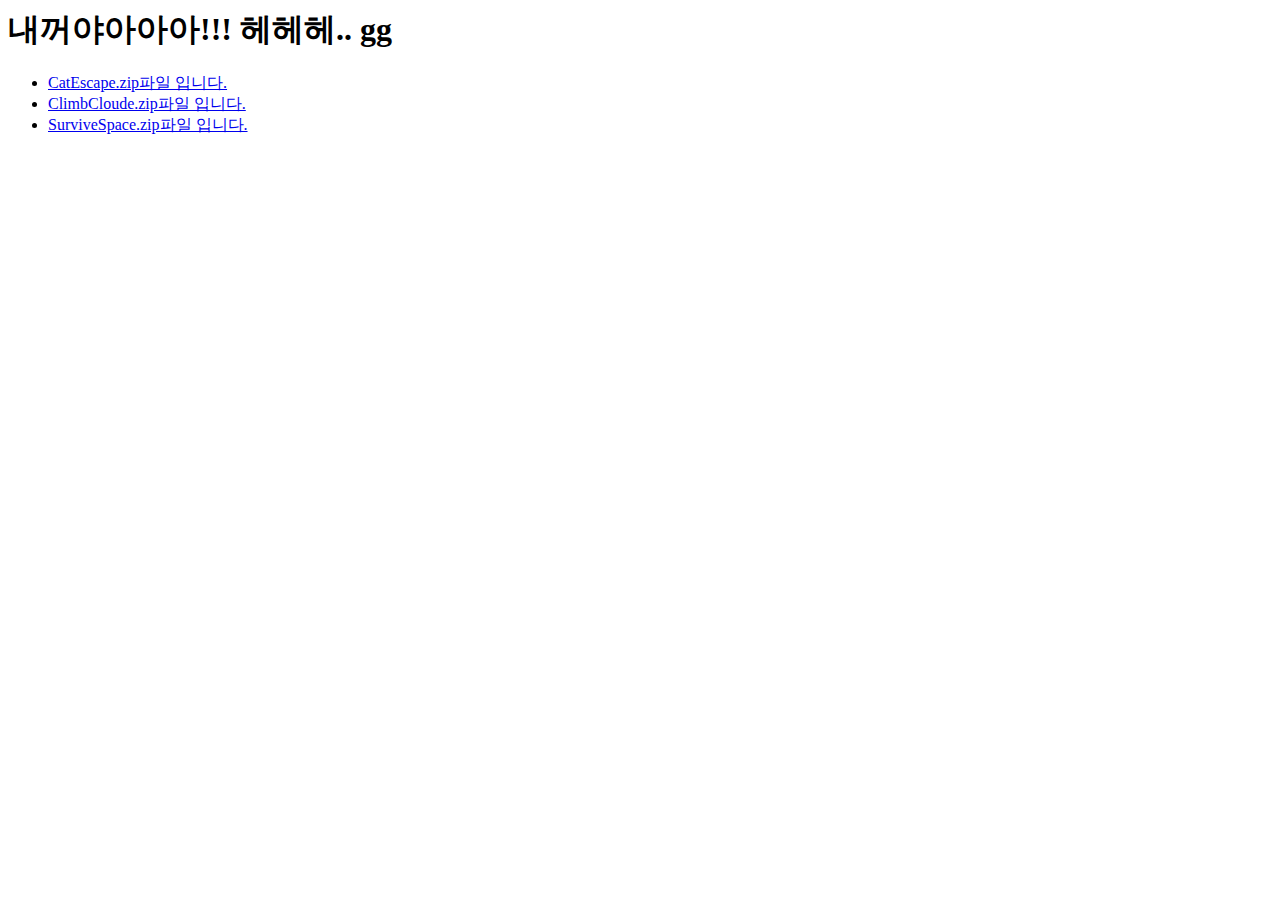
==== index.html @ 40d519bc "First HomePage" ====
<html>
<head>
<title> hajun's dothome </title>
</head>
<body>
<h1> 내꺼야아아아!!! 헤헤헤.. gg </h1>
<ul>
    <li>
        <a href="CatEscape.zip">CatEscape.zip파일 입니다.</a>
    </li>
    
    <li>
        <a href="ClimbCloude.zip">ClimbCloude.zip파일 입니다.</a>
    </li>

    <li>
        <a href="SurviveSpace.zip">SurviveSpace.zip파일 입니다.</a>
    </li>
</ul>
</body>
</html>
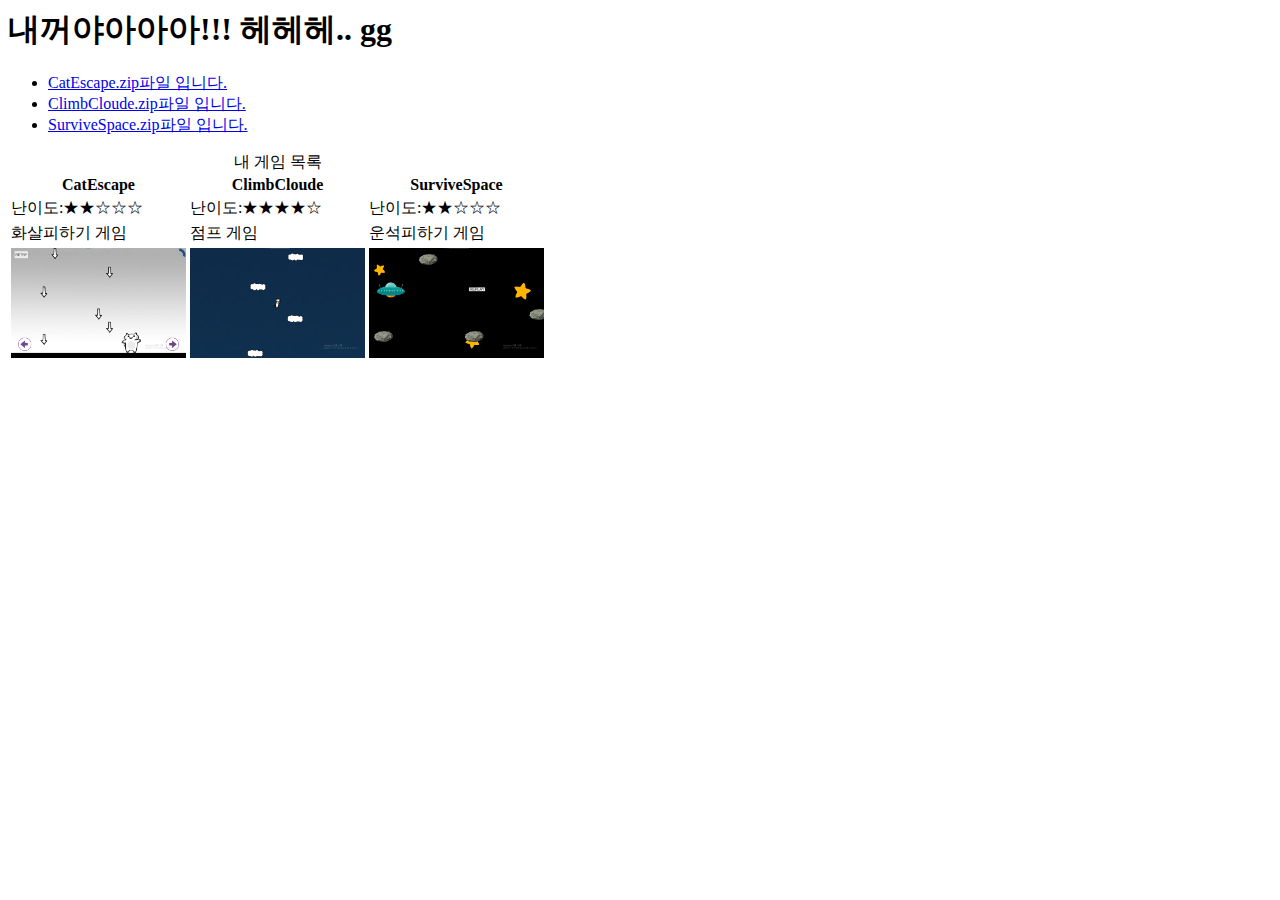
==== commit 1aaeb1e8: "목록 추가" ====
--- a/index.html
+++ b/index.html
@@ -3,19 +3,47 @@
 <title> hajun's dothome </title>
 </head>
 <body>
-<h1> 내꺼야아아아!!! 헤헤헤.. gg </h1>
-<ul>
-    <li>
-        <a href="CatEscape.zip">CatEscape.zip파일 입니다.</a>
-    </li>
+    <h1> 내꺼야아아아!!! 헤헤헤.. gg </h1>
+    <ul>
+        <li>
+            <a href="CatEscape.zip">CatEscape.zip파일 입니다.</a>
+        </li>
     
-    <li>
-        <a href="ClimbCloude.zip">ClimbCloude.zip파일 입니다.</a>
-    </li>
+        <li>
+            <a href="ClimbCloude.zip">ClimbCloude.zip파일 입니다.</a>
+        </li>
 
-    <li>
-        <a href="SurviveSpace.zip">SurviveSpace.zip파일 입니다.</a>
-    </li>
-</ul>
+        <li>
+            <a href="SurviveSpace.zip">SurviveSpace.zip파일 입니다.</a>
+        </li>
+    </ul>
+
+    <table>
+        <caption>내 게임 목록</caption>
+        <thead>
+            <tr>
+                <th>CatEscape</th>
+                <th>ClimbCloude</th>
+                <th>SurviveSpace</th>
+            </tr>
+        </thead>
+        <tbody>
+            <tr>
+                <td>난이도:★★☆☆☆</td>
+                <td>난이도:★★★★☆</td>
+                <td>난이도:★★☆☆☆</td>
+            </tr>
+            <tr>
+                <td>화살피하기 게임</td>
+                <td>점프 게임</td>
+                <td>운석피하기 게임</td>
+            </tr>
+            <tr>
+                <td><img src="images/CatEscapeGameImg.png" alt="CatEscape 게임 화면" width="175"></td>
+                <td><img src="images/ClimbCloudeGameImg.png" alt="ClimbCloude 게임 화면" width="175"></td>
+                <td><img src="images/SurviveSpaceGameImg.png" alt="SurviveSpace 게임 화면" width="175"></td>
+            </tr>
+        </tbody>
+    </table>
 </body>
 </html>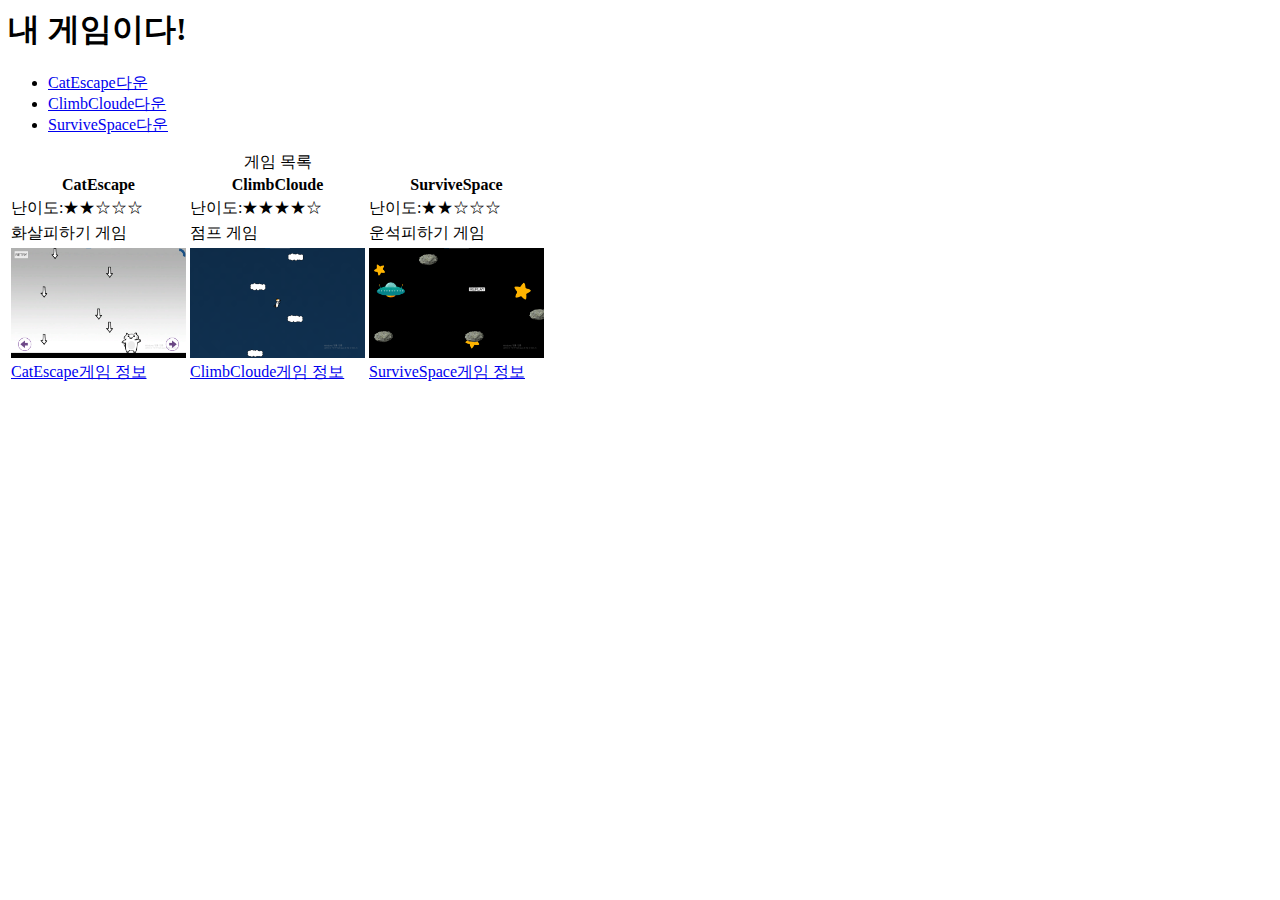
==== commit fe507898: "homepage와 login변경사항" ====
--- a/index.html
+++ b/index.html
@@ -1,49 +1,54 @@
 <html>
-<head>
-<title> hajun's dothome </title>
-</head>
-<body>
-    <h1> 내꺼야아아아!!! 헤헤헤.. gg </h1>
-    <ul>
-        <li>
-            <a href="CatEscape.zip">CatEscape.zip파일 입니다.</a>
-        </li>
-    
-        <li>
-            <a href="ClimbCloude.zip">ClimbCloude.zip파일 입니다.</a>
-        </li>
+    <head>
+        <title>Hajun's Games</title>
+    </head>
+    <body>
+        <h1>내 게임이다!</h1>
+        <ul>
+            <li>
+                <a href="CatEscape.zip">CatEscape다운</a>
+            </li>
+        
+            <li>
+                <a href="ClimbCloude.zip">ClimbCloude다운</a>
+            </li>
 
-        <li>
-            <a href="SurviveSpace.zip">SurviveSpace.zip파일 입니다.</a>
-        </li>
-    </ul>
+            <li>
+                <a href="SurviveSpace.zip">SurviveSpace다운</a>
+            </li>
+        </ul>
 
-    <table>
-        <caption>내 게임 목록</caption>
-        <thead>
-            <tr>
-                <th>CatEscape</th>
-                <th>ClimbCloude</th>
-                <th>SurviveSpace</th>
-            </tr>
-        </thead>
-        <tbody>
-            <tr>
-                <td>난이도:★★☆☆☆</td>
-                <td>난이도:★★★★☆</td>
-                <td>난이도:★★☆☆☆</td>
-            </tr>
-            <tr>
-                <td>화살피하기 게임</td>
-                <td>점프 게임</td>
-                <td>운석피하기 게임</td>
-            </tr>
-            <tr>
-                <td><img src="images/CatEscapeGameImg.png" alt="CatEscape 게임 화면" width="175"></td>
-                <td><img src="images/ClimbCloudeGameImg.png" alt="ClimbCloude 게임 화면" width="175"></td>
-                <td><img src="images/SurviveSpaceGameImg.png" alt="SurviveSpace 게임 화면" width="175"></td>
-            </tr>
-        </tbody>
-    </table>
-</body>
+        <table>
+            <caption>게임 목록</caption>
+            <thead>
+                <tr>
+                    <th>CatEscape</th>
+                    <th>ClimbCloude</th>
+                    <th>SurviveSpace</th>
+                </tr>
+            </thead>
+            <tbody>
+                <tr>
+                    <td>난이도:★★☆☆☆</td>
+                    <td>난이도:★★★★☆</td>
+                    <td>난이도:★★☆☆☆</td>
+                </tr>
+                <tr>
+                    <td>화살피하기 게임</td>
+                    <td>점프 게임</td>
+                    <td>운석피하기 게임</td>
+                </tr>
+                <tr>
+                    <td><img src="images/CatEscapeGameImg.png" alt="CatEscape 게임 화면" width="175"></td>
+                    <td><img src="images/ClimbCloudeGameImg.png" alt="ClimbCloude 게임 화면" width="175"></td>
+                    <td><img src="images/SurviveSpaceGameImg.png" alt="SurviveSpace 게임 화면" width="175"></td>
+                </tr>
+                <tr>
+                    <td><a href="CatEscape.html" target="_blank">CatEscape게임 정보</a></td>
+                    <td><a href="ClimbCloude.html" target="_blank">ClimbCloude게임 정보</a></td>
+                    <td><a href="SurviveSpace.html" target="_blank">SurviveSpace게임 정보</a></td>
+                </tr>
+            </tbody>
+        </table>
+    </body>
 </html>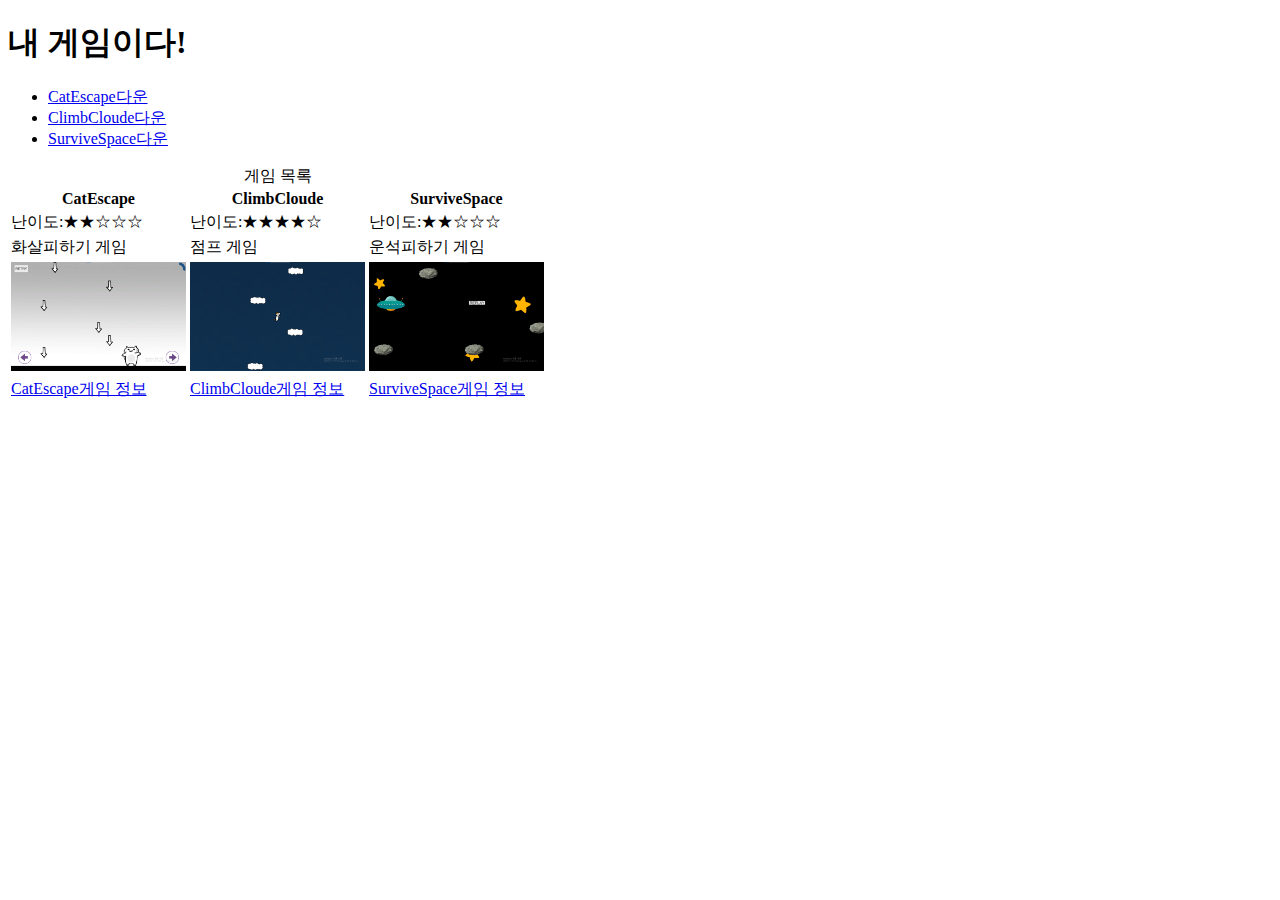
==== commit 469dc3b4: "그냥" ====
--- a/index.html
+++ b/index.html
@@ -1,3 +1,4 @@
+<!DOCTYPE html>
 <html>
     <head>
         <title>Hajun's Games</title>
